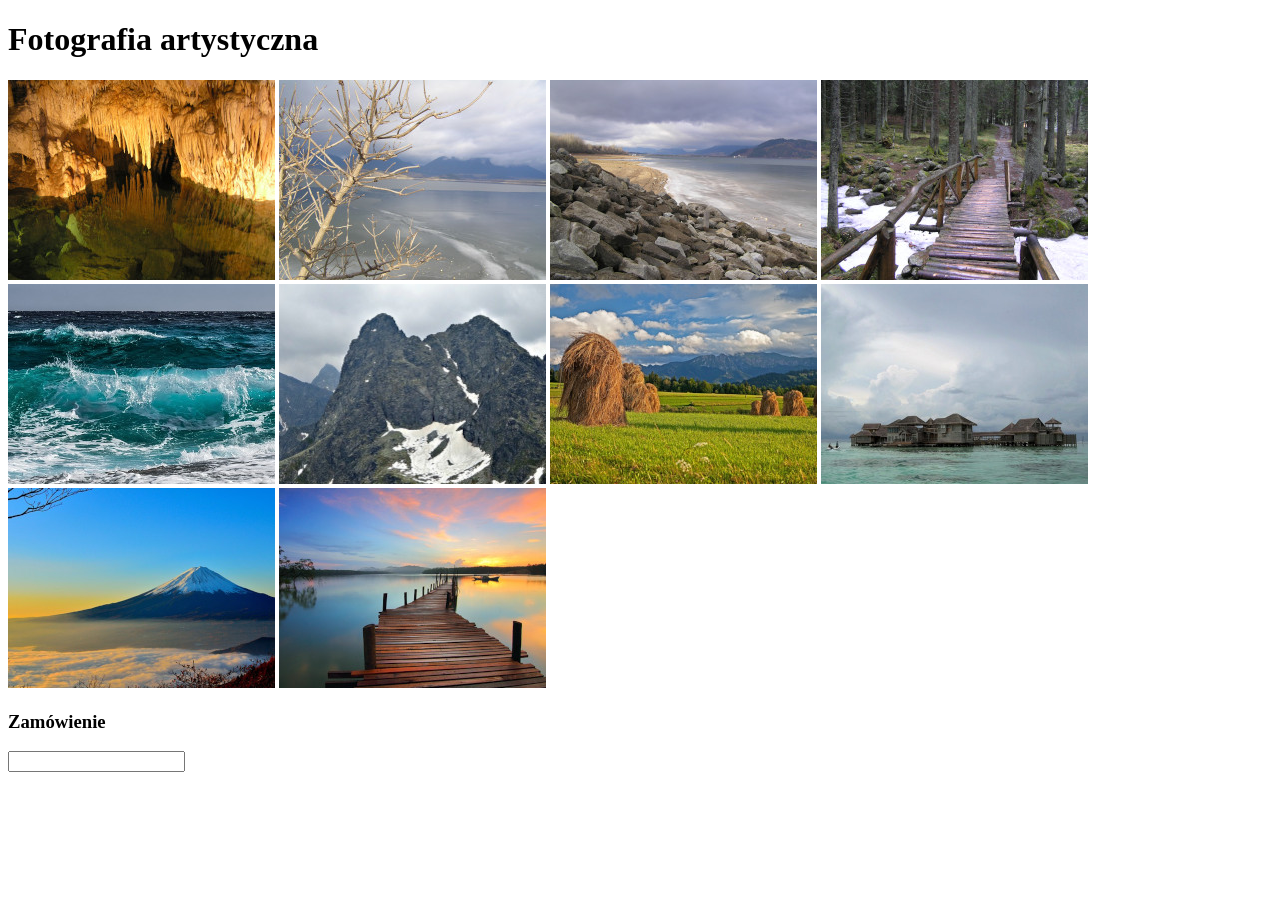
==== zadania egzaminacyjne JS/egzFOTOGRAFIA/zamowienie.html @ 8b1fb60e "egzFOTOGRAFIA" ====
<!DOCTYPE html>
<html lang="en">
<head>
    <meta charset="UTF-8">
    <title>Fotografia</title>
    <link rel="stylesheet" href="style.css">
</head>
<body>
<header>
    <h1>Fotografia artystyczna</h1>
</header>
<section>
    <img src="1.jpg" alt="obrazy do sprzedaży" title="1.jpg">
    <img src="2.jpg" alt="obrazy do sprzedaży" title="2.jpg">
    <img src="3.jpg" alt="obrazy do sprzedaży" title="3.jpg">
    <img src="4.jpg" alt="obrazy do sprzedaży" title="4.jpg">
    <img src="5.jpg" alt="obrazy do sprzedaży" title="5.jpg">
    <img src="6.jpg" alt="obrazy do sprzedaży" title="6.jpg">
    <img src="7.jpg" alt="obrazy do sprzedaży" title="7.jpg">
    <img src="8.jpg" alt="obrazy do sprzedaży" title="8.jpg">
    <img src="9.jpg" alt="obrazy do sprzedaży" title="9.jpg">
    <img src="10.jpg" alt="obrazy do sprzedaży" title="10.jpg">
</section>
<main>
    <section class="left">
        <h3>Zamówienie</h3>
        <label for="wybierzObraz"></label>
        <input type="text" id="wybierzObraz" name="wybierzObraz">
    </section>
    <nav></nav>
    <section class="right"></section>
</main>
<footer></footer>
</body>
</html>
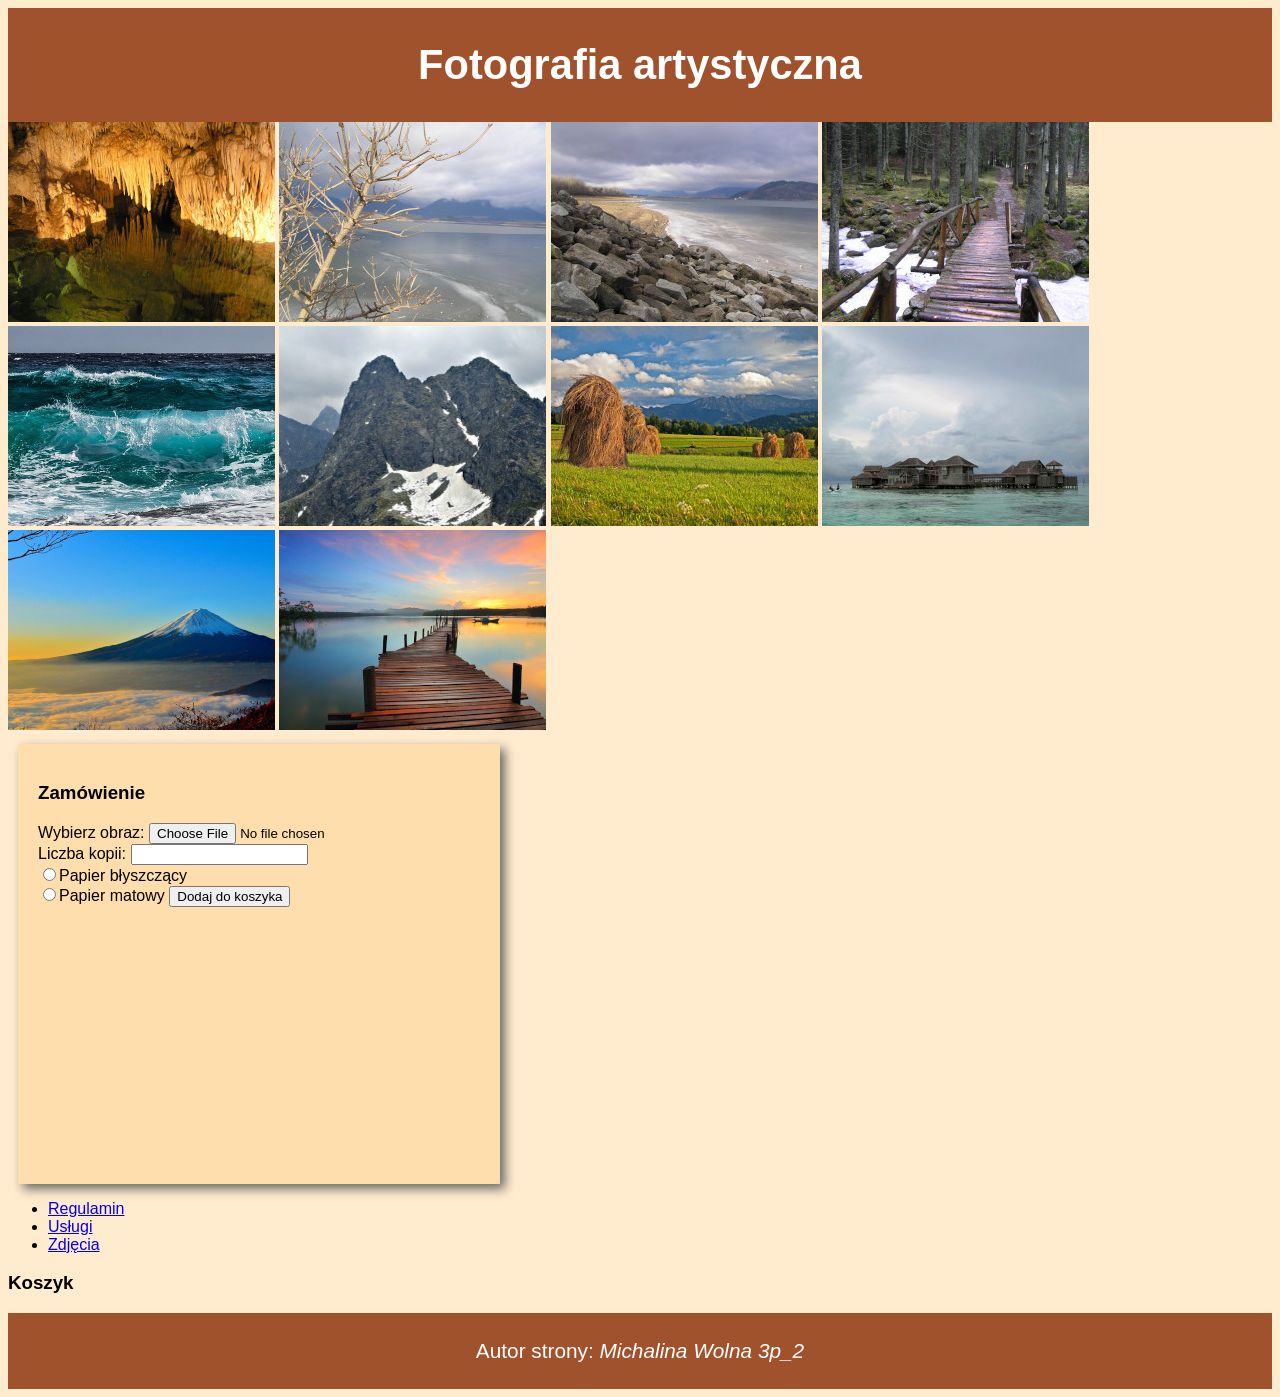
==== commit 2bf4b96e: "egzFOTOGRAFIA - style + html" ====
--- a/zadania egzaminacyjne JS/egzFOTOGRAFIA/zamowienie.html
+++ b/zadania egzaminacyjne JS/egzFOTOGRAFIA/zamowienie.html
@@ -24,12 +24,39 @@
 <main>
     <section class="left">
         <h3>Zamówienie</h3>
-        <label for="wybierzObraz"></label>
-        <input type="text" id="wybierzObraz" name="wybierzObraz">
+        <label for="wybierzObraz">Wybierz obraz: </label>
+        <input type="file" id="wybierzObraz" name="wybierzObraz" accept=".jpeg"><br>
+        <label for="liczKopii">Liczba kopii: </label>
+        <input type="number" id="liczKopii" name="liczKopii"><br>
+        <label>
+            <input type="radio" name="rodzajPapieru" value="błyszczący">Papier błyszczący
+        </label>
+         <br>
+        <label>
+            <input type="radio" name="rodzajPapieru" value="matowy">Papier matowy
+        </label>
+        <input type="submit" value="Dodaj do koszyka" id="submit">
     </section>
-    <nav></nav>
-    <section class="right"></section>
+    <nav>
+        <ul>
+            <li>
+                <a href="regulamin.html">Regulamin</a>
+            </li>
+            <li>
+                <a href="uslugi.html">Usługi</a>
+            </li>
+            <li>
+                <a href="https://pixabay.com">Zdjęcia</a>
+            </li>
+        </ul>
+    </nav>
+    <section class="right">
+        <h3>Koszyk</h3>
+
+    </section>
 </main>
-<footer></footer>
+<footer>
+    <p>Autor strony: <i> Michalina Wolna 3p_2</i></p>
+</footer>
 </body>
 </html>
--- a/zadania egzaminacyjne JS/egzFOTOGRAFIA/style.css
+++ b/zadania egzaminacyjne JS/egzFOTOGRAFIA/style.css
@@ -0,0 +1,21 @@
+* {
+    font-family: "Century Gothic", Arial;
+}
+body {
+    background-color: BlanchedAlmond;
+}
+header, footer {
+    background-color: Sienna;
+    color: white;
+    padding:5px ;
+    text-align: center;
+    font-size: 130%;
+}
+.left {
+    background-color: NavajoWhite;
+    margin: 10px;
+    padding: 20px;
+    width: 35%;
+    height: 400px;
+    box-shadow: 5px 5px 10px DimGray;
+}
